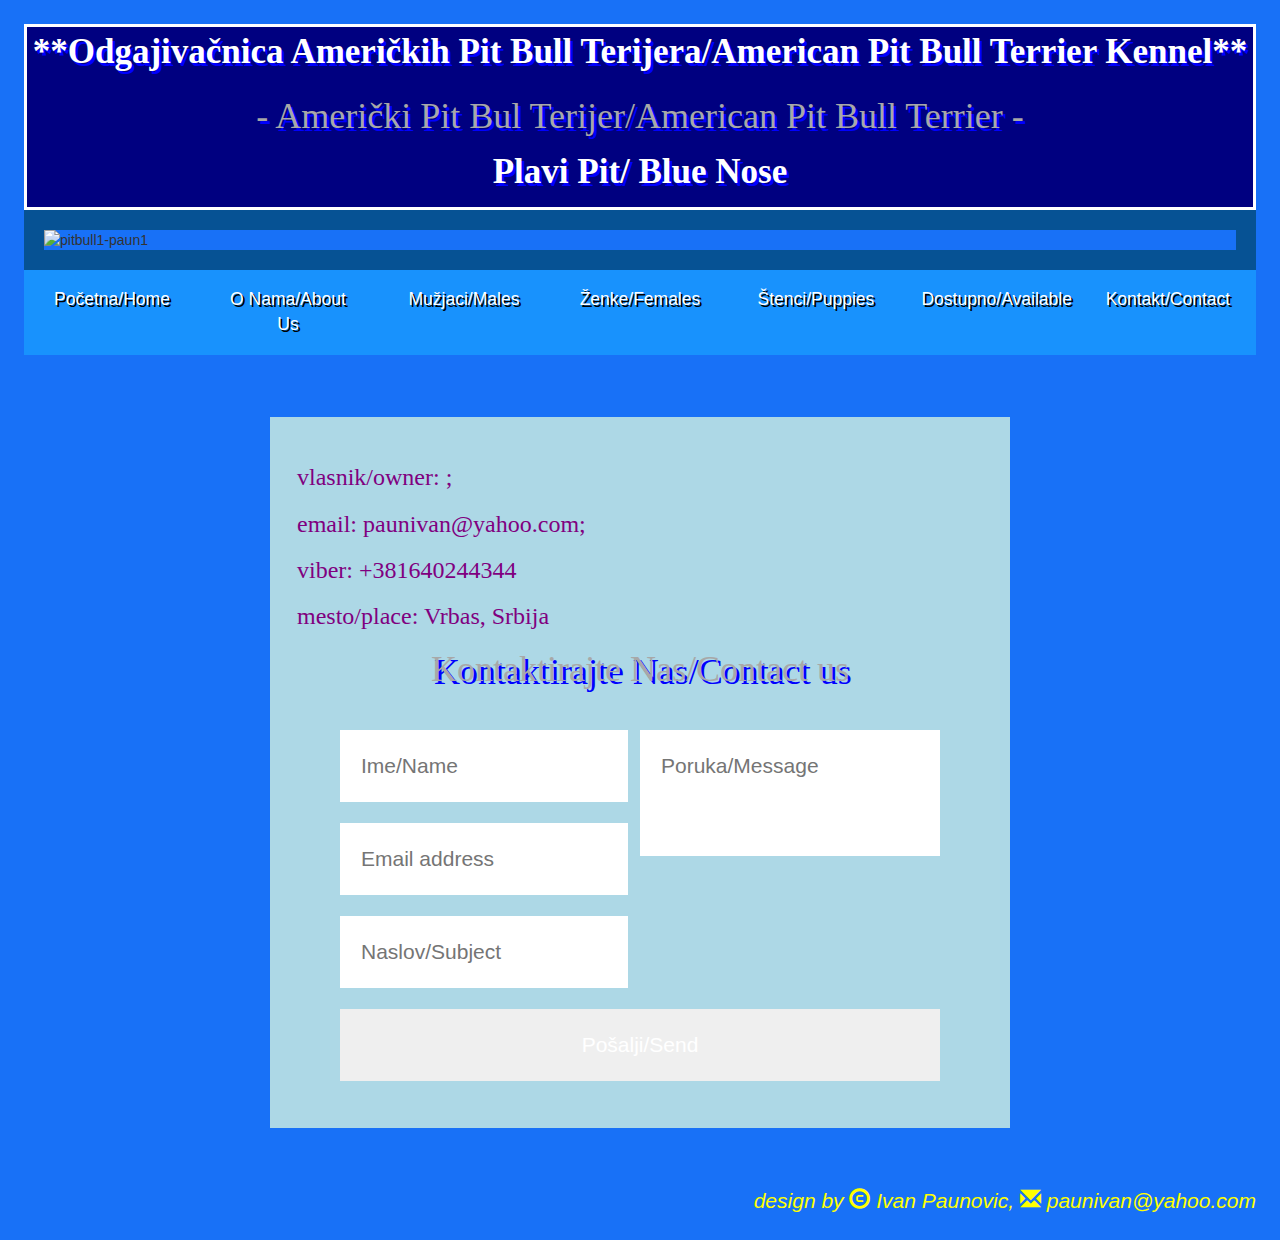
==== kontakt.html @ 48e25b9a "eeedemo" ====
<!DOCTYPE html>
  <html>
    <head>
      
      <title>APBT/Kontakt/Contact</title>  
      <link rel="stylesheet" type="text/css" href="https://maxcdn.bootstrapcdn.com/bootstrap/3.3.7/css/bootstrap.min.css">
      <link rel="stylesheet" type="text/css" href="kontakt.css">
    </head>
    <body>
    <header>
      <div class = "prvidiv"> **Odgajivačnica Američkih Pit Bull Terijera/American Pit Bull Terrier Kennel**
        <h1>- Američki Pit Bul Terijer/American Pit Bull Terrier -</h1>
        <p>Plavi Pit/ Blue Nose</p>
      </div>
    </header>
    <img class = "slika" src="http://i284.photobucket.com/albums/ll1/paun1/pitbull.jpg" class="img-rounded" alt="pitbull1-paun1" class="img-rounded"/>
      
        <div class="mainMenu"> 
                <ul> 
                      <li><a href="index.html">Početna/Home</a></li> 
                      <li><a href="o-nama.html">O Nama/About Us</a> </li> 
                      <li><a href="muzjaci.html">Mužjaci/Males</a></li> 
                      <li><a href="zenke.html">Ženke/Females</a></li> 
                      <li><a href="stenci.html">Štenci/Puppies</a> </li> 
                      <li><a href="dostupno.html">Dostupno/Available</a></li> 
                      <li><a href="kontakt.html">Kontakt/Contact</a></li>
                </ul>     
        </div>
        <div class="strana">
        <h3> vlasnik/owner: ;</h3>
        <h3> email: paunivan@yahoo.com;</h3>
        <h3 class="viber"> viber: +381640244344</h3>
        <h3> mesto/place: Vrbas, Srbija</h3>
        <h1>Kontaktirajte Nas/Contact us</h1>
<form action = "kontakt-email.php" method = "post" name = "contact_form">
<form class="cf">
  <div class="half left cf">
    <input type="text" id="input-name" placeholder="Ime/Name" name = "name">
    <input type="email" id="input-email" placeholder="Email address" name = "email">
    <input type="text" id="input-subject" placeholder="Naslov/Subject" name = "subject">
  </div>
  <div class="half right cf">
    <textarea name="message" type="text" id="input-message" placeholder="Poruka/Message"></textarea>
  </div>  
  <input type="submit" value="Pošalji/Send" id="input-submit">
</form>

     </div> 
    <footer> <em>design by </em><span class="glyphicon glyphicon-copyright-mark"></span><em> Ivan Paunovic,</em> <span class="glyphicon glyphicon-envelope"></span> <em> paunivan@yahoo.com</em>
     </footer>
  
</body>
</html>
---- kontakt.css ----
body {
    background-image: url("http://i284.photobucket.com/albums/ll1/paun1/background.jpg");
    background-color: #1871f7;

} 
.rslides {
  position: relative;
  list-style: none;
  overflow: hidden;
  width: 100%;
  padding: 0;
  margin: 0;
  }

.rslides li {
  -webkit-backface-visibility: hidden;
  position: absolute;
  display: none;
  width: 60%;
  left: 20%;
  top: 0;
  }

.rslides li:first-child {
  position: relative;
  display: block;
  float: left;
  }

.rslides img {
  display: block;
  height: auto;
  float: left;
  width: 100%;
  border: 0;
  }

.slika {
    display: block;
    margin-left: auto;
    margin-right: auto;
    width: 100%;
    height: auto;
    margin: auto;
    border: 20px solid #065294;
}

div.prvidiv {
    font-family: "Copperplate", "Copperplate Gothic Light", "sans-serif";
    font-weight: bold;
    font-size: 2.5em;
    color: white;
    text-shadow: 0.08em 0.08em blue;
    height: 30%;
    width: 100%;
    margin: auto;
    margin-left: auto;
    margin-right: auto;
    text-align: center;
    background-color: navy;
    border-style: solid;

}
h1 {
    font-family: "Impact", "Charcoal", "sans-serif";
    color: lightblue;
    text-shadow: 0.08em 0.08em blue;


}
ul {
    list-style-type: none;
    margin: auto;
    padding: 0;
    overflow: hidden;
    background-color: #1892FD;
    position: relative;
    display: inline-block;
    text-shadow: 2px 2px black;
    font-size: 1.25em;
    width: 100%;

}

li {

    float: left;
    margin: auto;
    width: 14.2857%;
}

li a {
    display: block;
    color: white;
    text-align: center;
    padding: 1em;
    text-decoration: none;
}

li a:hover {
    background-color: #426CF7;
    color: red;
}

div.strana {
    background-color: lightblue;
    color: purple;
    margin: 4.7% auto;
    padding: 2%;
    width: 60%;
    text-decoration: none;
    font-family: "Impact", "Charcoal", "sans-serif";
    font-size: 1.5em;
    border: solid 0.1em lightblue;
    
    }
.viber {
  color: purple;
}
@import "compass/css3";

@import url(http://fonts.googleapis.com/css?family=Merriweather);
$red: #e74c3c;

*, 
*:before, 
*:after {
   @include box-sizing(border-box); 
}

html, body {
  
  font-family: 'Merriweather', sans-serif;
  padding: 1em;
}

h1 {
   text-align: center;
   color: #a8a8a8;
   @include text-shadow(1px 1px 0 rgba(white, 1));
}

form {
   max-width: 600px;
   text-align: center;
   margin: 20px auto;
  
  input, textarea {
     border:0; outline:0;
     padding: 1em;
     @include border-radius(8px);
     display: block;
     width: 100%;
     margin-top: 1em;
     font-family: 'Merriweather', sans-serif;
     @include box-shadow(0 1px 1px rgba(black, 0.1));
     resize: none;
    
    &:focus {
       @include box-shadow(0 0px 2px rgba($red, 1)!important);
    }
  }
  
  #input-submit {
     color: white; 
     background: $red;
     cursor: pointer;
    
    &:hover {
       @include box-shadow(0 1px 1px 1px rgba(#aaa, 0.6)); 
    }
  }
  
  textarea {
      height: 126px;
  }
}


.half {
  float: left;
  width: 48%;
  margin-bottom: 1em;
}

.right { width: 50%; }

.left {
     margin-right: 2%; 
}


@media (max-width: 480px) {
  .half {
     width: 100%; 
     float: none;
     margin-bottom: 0; 
  }
}


/* Clearfix */
.cf:before,
.cf:after {
    content: " "; /* 1 */
    display: table; /* 2 */
}

.cf:after {
    clear: both;
}
footer {
    font-size: 1.5em;
    color: yellow;
    text-align: right;
    text-decoration: none;
}
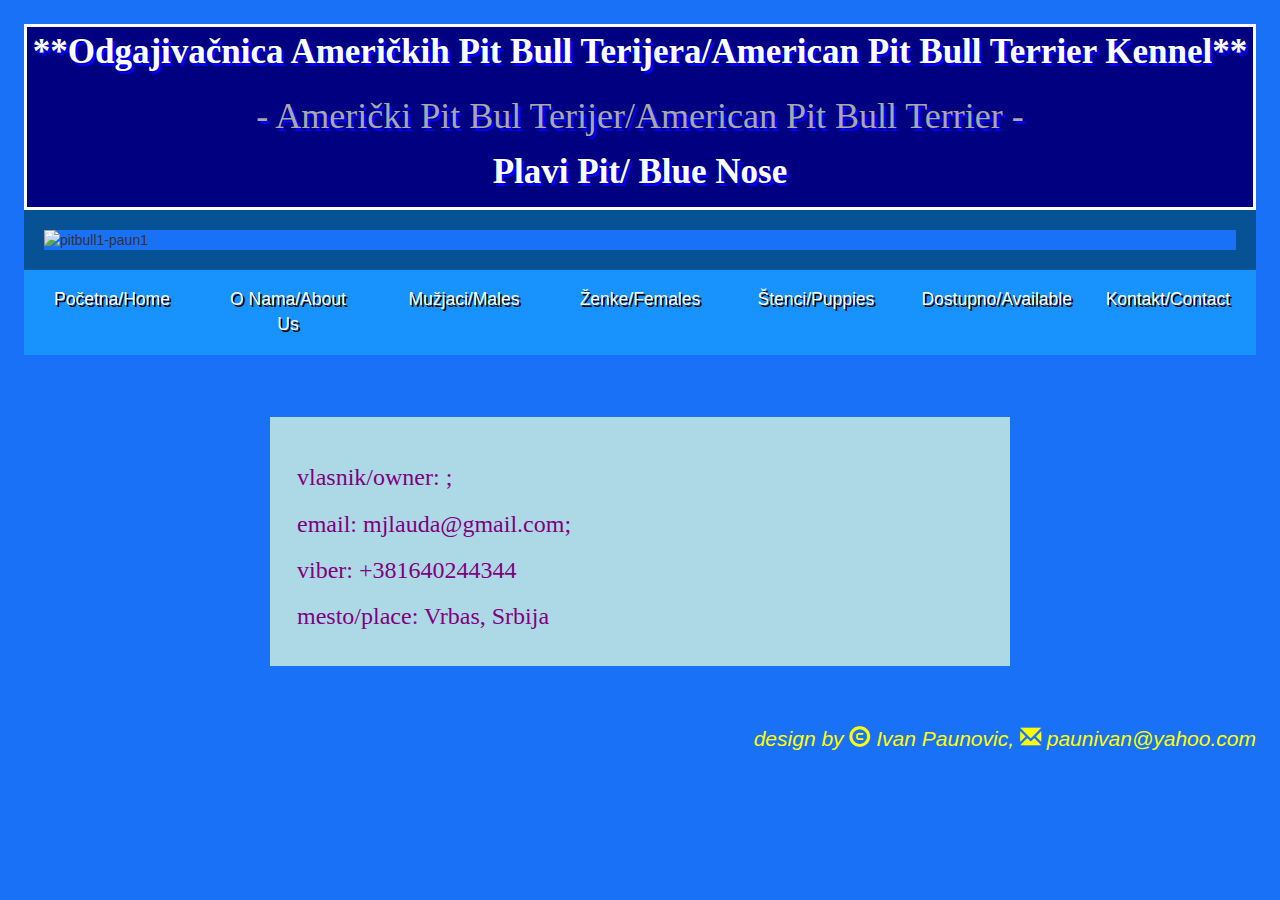
==== commit dec5f035: "Update kontakt.html" ====
--- a/kontakt.html
+++ b/kontakt.html
@@ -28,24 +28,10 @@
         </div>
         <div class="strana">
         <h3> vlasnik/owner: ;</h3>
-        <h3> email: paunivan@yahoo.com;</h3>
+        <h3> email: mjlauda@gmail.com;</h3>
         <h3 class="viber"> viber: +381640244344</h3>
         <h3> mesto/place: Vrbas, Srbija</h3>
-        <h1>Kontaktirajte Nas/Contact us</h1>
-<form action = "kontakt-email.php" method = "post" name = "contact_form">
-<form class="cf">
-  <div class="half left cf">
-    <input type="text" id="input-name" placeholder="Ime/Name" name = "name">
-    <input type="email" id="input-email" placeholder="Email address" name = "email">
-    <input type="text" id="input-subject" placeholder="Naslov/Subject" name = "subject">
-  </div>
-  <div class="half right cf">
-    <textarea name="message" type="text" id="input-message" placeholder="Poruka/Message"></textarea>
-  </div>  
-  <input type="submit" value="Pošalji/Send" id="input-submit">
-</form>
-
-     </div> 
+        </div> 
     <footer> <em>design by </em><span class="glyphicon glyphicon-copyright-mark"></span><em> Ivan Paunovic,</em> <span class="glyphicon glyphicon-envelope"></span> <em> paunivan@yahoo.com</em>
      </footer>
   
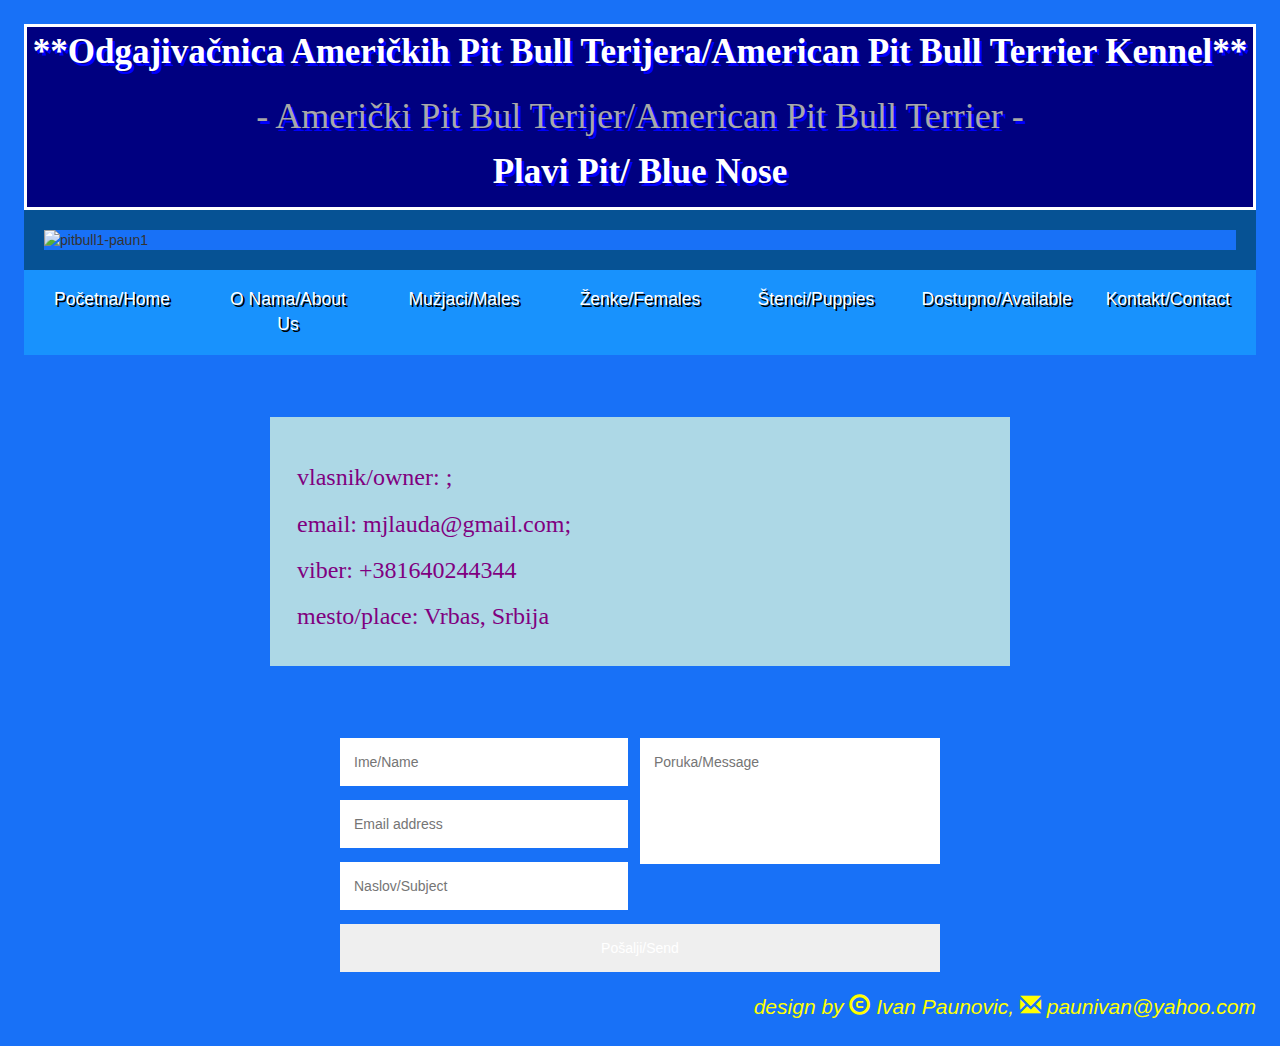
==== commit 940d4dce: "Update kontakt.html" ====
--- a/kontakt.html
+++ b/kontakt.html
@@ -32,6 +32,18 @@
         <h3 class="viber"> viber: +381640244344</h3>
         <h3> mesto/place: Vrbas, Srbija</h3>
         </div> 
+      <form action = "https://formspree.io/paunivan86@gmail.com" method = "post" name = "contact_form">
+<form class="cf">
+  <div class="half left cf">
+    <input type="text" id="input-name" placeholder="Ime/Name" name = "name">
+    <input type="email" id="input-email" placeholder="Email address" name = "email">
+    <input type="text" id="input-subject" placeholder="Naslov/Subject" name = "subject">
+  </div>
+  <div class="half right cf">
+    <textarea name="message" type="text" id="input-message" placeholder="Poruka/Message"></textarea>
+  </div>  
+  <input type="submit" value="Pošalji/Send" id="input-submit">
+</form>
     <footer> <em>design by </em><span class="glyphicon glyphicon-copyright-mark"></span><em> Ivan Paunovic,</em> <span class="glyphicon glyphicon-envelope"></span> <em> paunivan@yahoo.com</em>
      </footer>
   
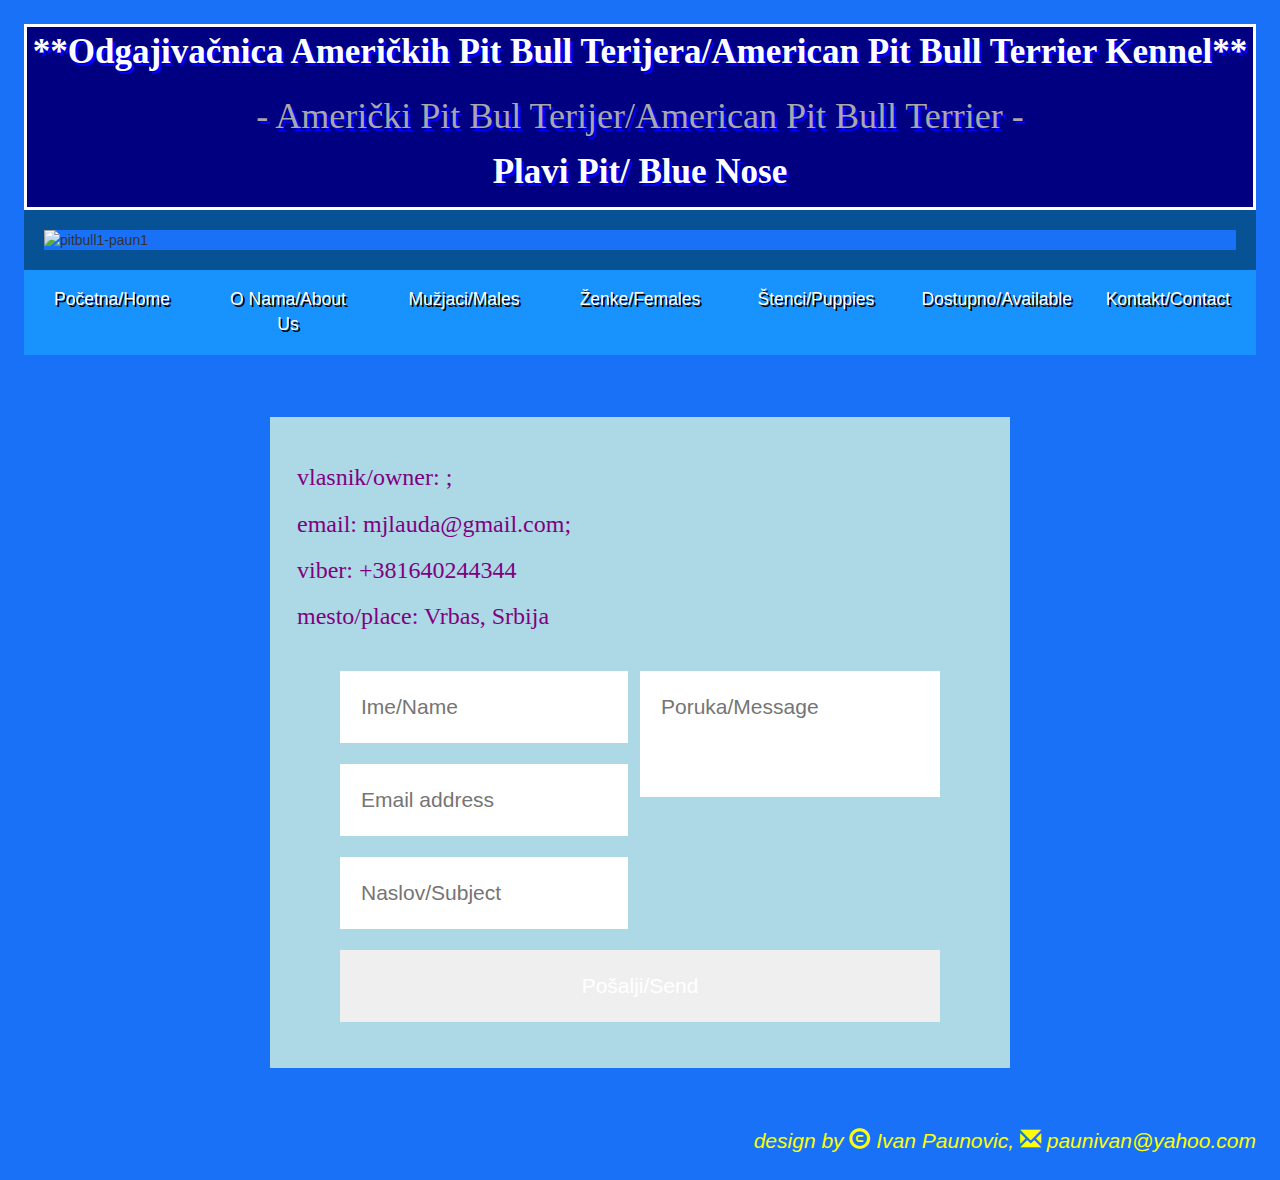
==== commit 05184a5c: "Update kontakt.html" ====
--- a/kontakt.html
+++ b/kontakt.html
@@ -31,8 +31,7 @@
         <h3> email: mjlauda@gmail.com;</h3>
         <h3 class="viber"> viber: +381640244344</h3>
         <h3> mesto/place: Vrbas, Srbija</h3>
-        </div> 
-      <form action = "https://formspree.io/paunivan86@gmail.com" method = "post" name = "contact_form">
+          <form action = "https://formspree.io/paunivan86@gmail.com" method = "post" name = "contact_form">
 <form class="cf">
   <div class="half left cf">
     <input type="text" id="input-name" placeholder="Ime/Name" name = "name">
@@ -44,6 +43,8 @@
   </div>  
   <input type="submit" value="Pošalji/Send" id="input-submit">
 </form>
+        </div> 
+      
     <footer> <em>design by </em><span class="glyphicon glyphicon-copyright-mark"></span><em> Ivan Paunovic,</em> <span class="glyphicon glyphicon-envelope"></span> <em> paunivan@yahoo.com</em>
      </footer>
   
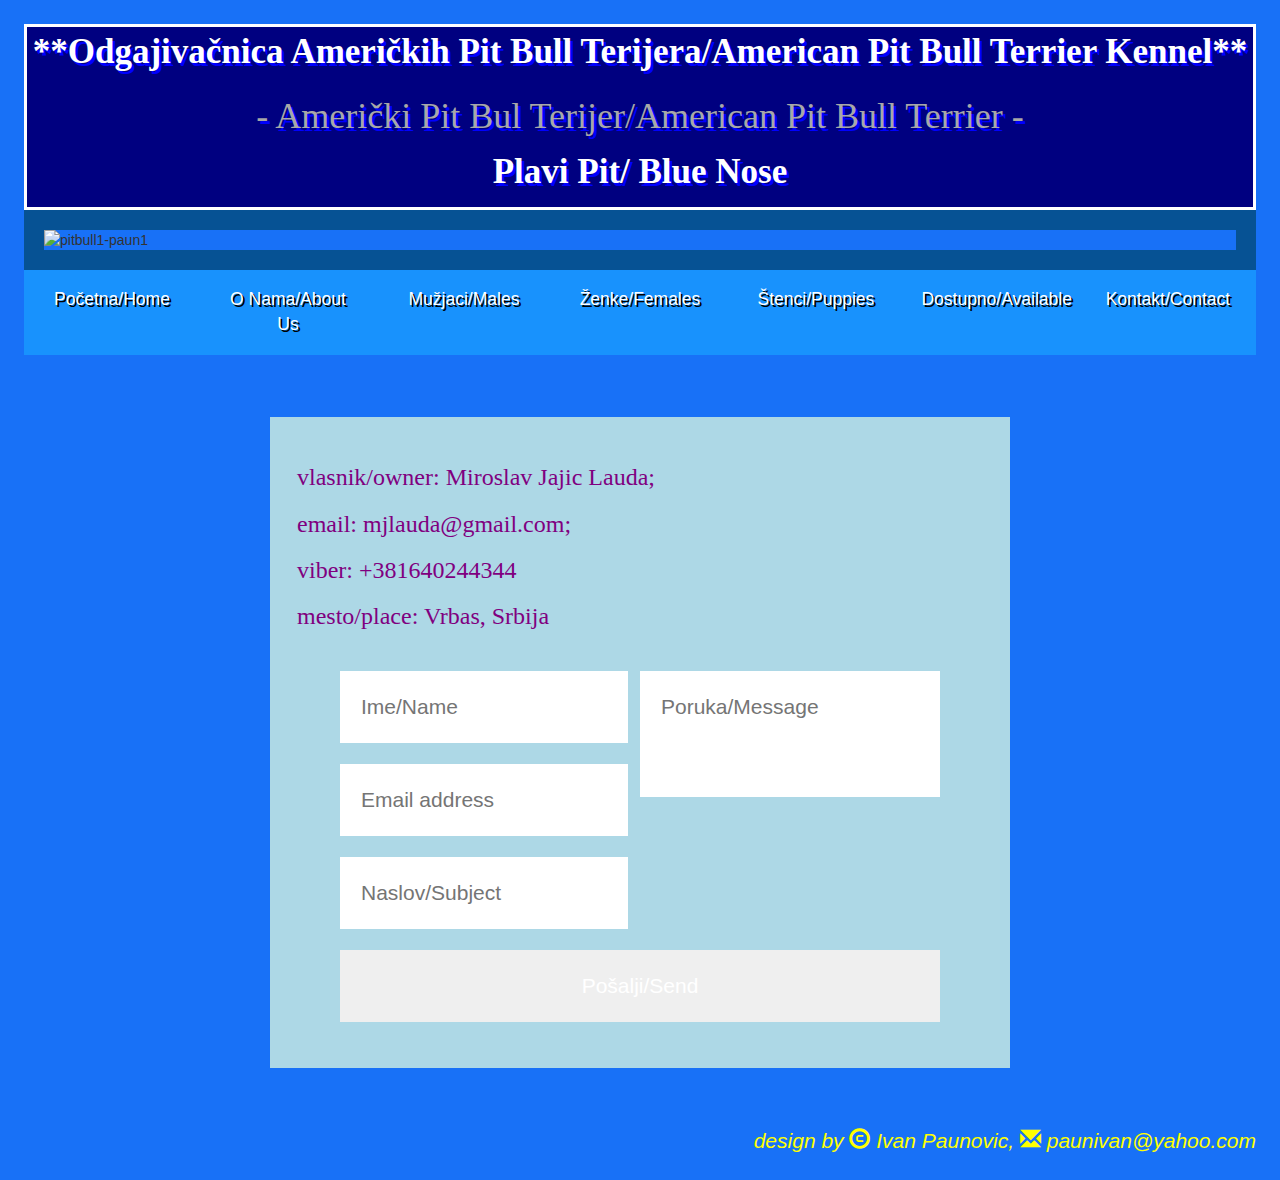
==== commit 4155e93c: "Update kontakt.html" ====
--- a/kontakt.html
+++ b/kontakt.html
@@ -27,7 +27,7 @@
                 </ul>     
         </div>
         <div class="strana">
-        <h3> vlasnik/owner: ;</h3>
+        <h3> vlasnik/owner: Miroslav Jajic Lauda;</h3>
         <h3> email: mjlauda@gmail.com;</h3>
         <h3 class="viber"> viber: +381640244344</h3>
         <h3> mesto/place: Vrbas, Srbija</h3>
